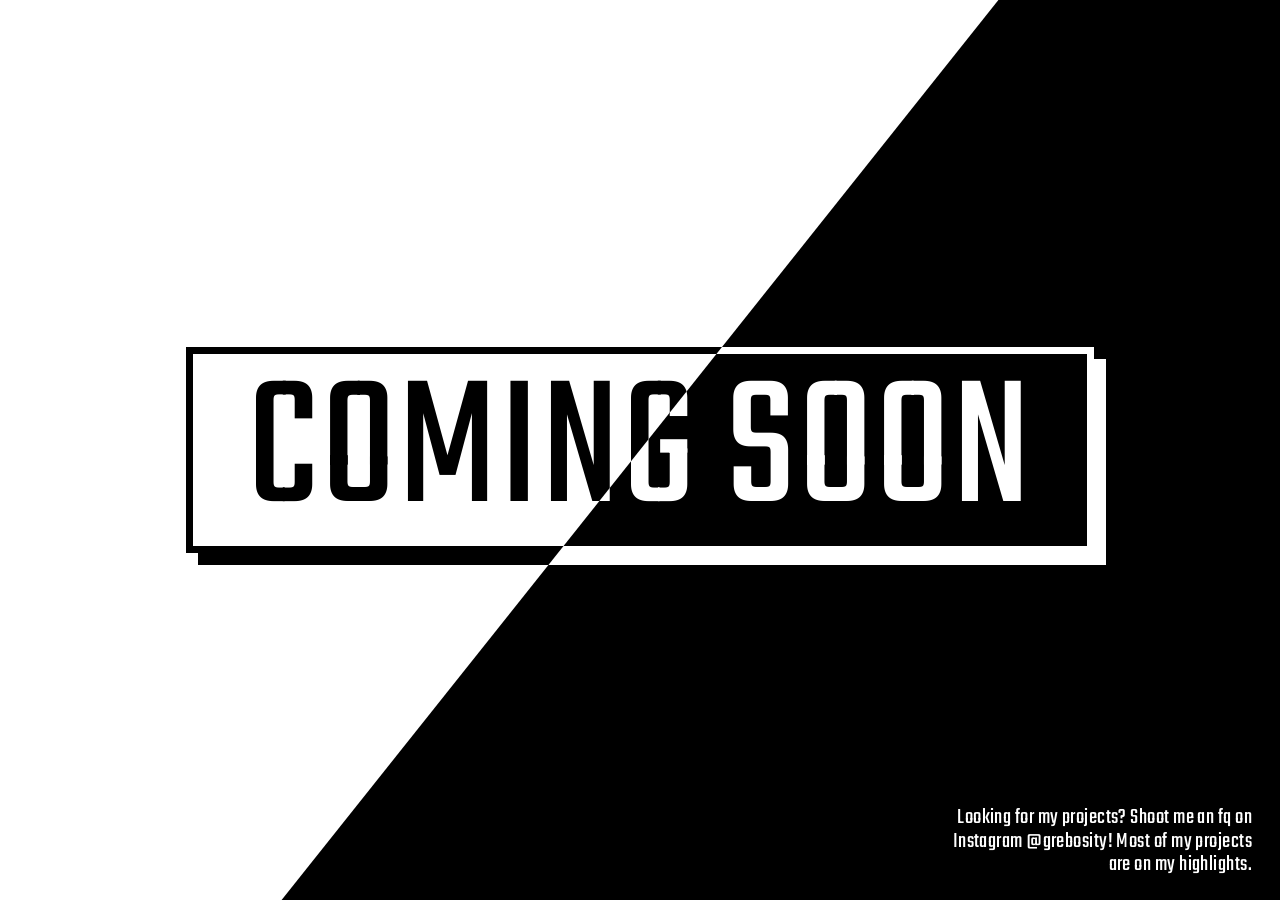
==== jchen.html @ 3654d6f1 "add personal website coming soon message" ====
<!DOCTYPE html>
<html lang="en">
<head>
  <meta charset="UTF-8">
  <meta name="viewport" content="width=device-width, initial-scale=1.0">
  <title>Coming Soon</title>

  <link rel="preconnect" href="https://fonts.googleapis.com">
  <link rel="preconnect" href="https://fonts.gstatic.com" crossorigin>
  <link href="https://fonts.googleapis.com/css2?family=Teko:wght@400;700&display=swap" rel="stylesheet">

  <style>
    * {
      box-sizing: border-box;
      margin: 0;
      padding: 0;
    }

    html,
    body {
      width: 100%;
      height: 100%;
    }

    body {
      overflow: hidden;
      background: #fff;
      font-family: "Teko", sans-serif;
    }

    .page {
      position: relative;
      width: 100vw;
      height: 100vh;
      isolation: isolate;
    }

    .half {
      position: absolute;
      inset: 0;
      display: grid;
      place-items: center;
    }

    .half--light {
      z-index: 1;
      background: #fff;
      color: #000;
    }

    .half--dark {
      z-index: 2;
      background: #000;
      color: #fff;
      clip-path: polygon(78% 0, 100% 0, 100% 100%, 22% 100%);
    }

    .title {
      width: max-content;
      max-width: 90vw;
      padding: 0.08em 0.28em 0.02em;
      border: 7px solid currentColor;
      font-size: clamp(4.5rem, 15vw, 14rem);
      font-weight: 400;
      line-height: 0.9;
      letter-spacing: 0.01em;
      text-align: center;
      text-transform: uppercase;
      white-space: nowrap;
    }

    .half--light .title {
      box-shadow: 12px 12px 0 #000;
    }

    .half--dark .title {
      box-shadow: 12px 12px 0 #fff;
    }

    .corner-message {
      position: absolute;
      right: 28px;
      bottom: 22px;
      z-index: 3;
      width: min(320px, calc(100vw - 40px));
      color: #fff;
      font-size: clamp(1.4rem, 1.7vw, 1.6rem);
      font-weight: 400;
      line-height: 1.05;
      letter-spacing: 0.02em;
      text-align: right;
    }

    @media (max-width: 700px) {
      .half--dark {
        clip-path: polygon(88% 0, 100% 0, 100% 100%, 12% 100%);
      }

      .title {
        max-width: 92vw;
        border-width: 5px;
        font-size: clamp(3.3rem, 18vw, 7rem);
        white-space: normal;
      }

      .half--light .title,
      .half--dark .title {
        box-shadow: 8px 8px 0 currentColor;
      }

      .corner-message {
        right: 16px;
        bottom: 14px;
        width: min(260px, calc(100vw - 32px));
        font-size: 1rem;
      }
    }
  </style>
</head>

<body>
  <main class="page">
    <section class="half half--light" aria-hidden="true">
      <h1 class="title">Coming Soon</h1>
    </section>

    <section class="half half--dark">
      <h1 class="title">Coming Soon</h1>
    </section>

    <p class="corner-message">
      Looking for my projects? Shoot me an fq on Instagram @grebosity! Most of my projects are on my highlights.
    </p>
  </main>
</body>
</html>
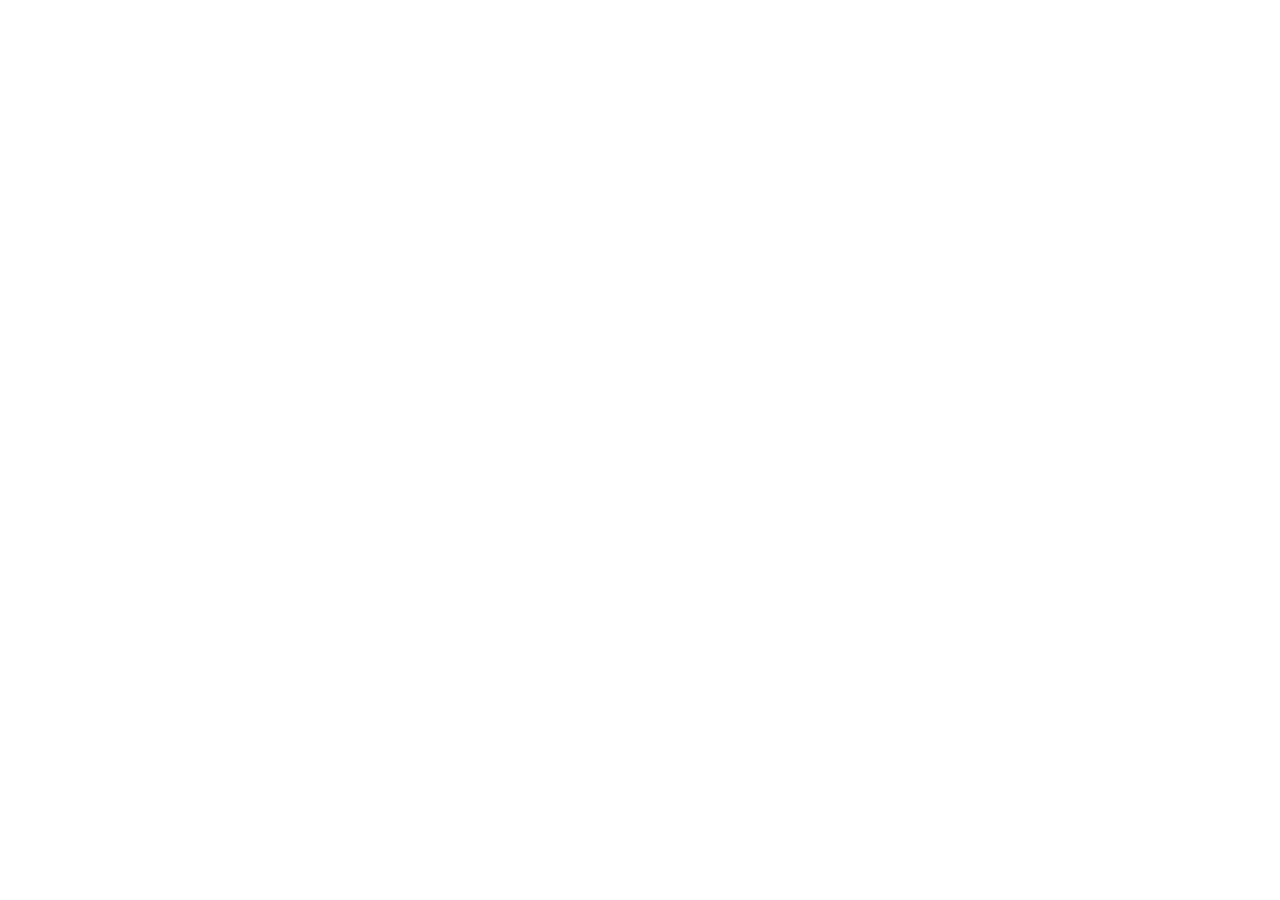
==== commit 3ff34cd1: "Replace HTML content with redirect to new URL The previous content has been replaced with a redirect" ====
--- a/jchen.html
+++ b/jchen.html
@@ -1,136 +1,10 @@
 <!DOCTYPE html>
-<html lang="en">
+<html>
 <head>
-  <meta charset="UTF-8">
-  <meta name="viewport" content="width=device-width, initial-scale=1.0">
-  <title>Coming Soon</title>
-
-  <link rel="preconnect" href="https://fonts.googleapis.com">
-  <link rel="preconnect" href="https://fonts.gstatic.com" crossorigin>
-  <link href="https://fonts.googleapis.com/css2?family=Teko:wght@400;700&display=swap" rel="stylesheet">
-
-  <style>
-    * {
-      box-sizing: border-box;
-      margin: 0;
-      padding: 0;
-    }
-
-    html,
-    body {
-      width: 100%;
-      height: 100%;
-    }
-
-    body {
-      overflow: hidden;
-      background: #fff;
-      font-family: "Teko", sans-serif;
-    }
-
-    .page {
-      position: relative;
-      width: 100vw;
-      height: 100vh;
-      isolation: isolate;
-    }
-
-    .half {
-      position: absolute;
-      inset: 0;
-      display: grid;
-      place-items: center;
-    }
-
-    .half--light {
-      z-index: 1;
-      background: #fff;
-      color: #000;
-    }
-
-    .half--dark {
-      z-index: 2;
-      background: #000;
-      color: #fff;
-      clip-path: polygon(78% 0, 100% 0, 100% 100%, 22% 100%);
-    }
-
-    .title {
-      width: max-content;
-      max-width: 90vw;
-      padding: 0.08em 0.28em 0.02em;
-      border: 7px solid currentColor;
-      font-size: clamp(4.5rem, 15vw, 14rem);
-      font-weight: 400;
-      line-height: 0.9;
-      letter-spacing: 0.01em;
-      text-align: center;
-      text-transform: uppercase;
-      white-space: nowrap;
-    }
-
-    .half--light .title {
-      box-shadow: 12px 12px 0 #000;
-    }
-
-    .half--dark .title {
-      box-shadow: 12px 12px 0 #fff;
-    }
-
-    .corner-message {
-      position: absolute;
-      right: 28px;
-      bottom: 22px;
-      z-index: 3;
-      width: min(320px, calc(100vw - 40px));
-      color: #fff;
-      font-size: clamp(1.4rem, 1.7vw, 1.6rem);
-      font-weight: 400;
-      line-height: 1.05;
-      letter-spacing: 0.02em;
-      text-align: right;
-    }
-
-    @media (max-width: 700px) {
-      .half--dark {
-        clip-path: polygon(88% 0, 100% 0, 100% 100%, 12% 100%);
-      }
-
-      .title {
-        max-width: 92vw;
-        border-width: 5px;
-        font-size: clamp(3.3rem, 18vw, 7rem);
-        white-space: normal;
-      }
-
-      .half--light .title,
-      .half--dark .title {
-        box-shadow: 8px 8px 0 currentColor;
-      }
-
-      .corner-message {
-        right: 16px;
-        bottom: 14px;
-        width: min(260px, calc(100vw - 32px));
-        font-size: 1rem;
-      }
-    }
-  </style>
+    <!-- The '0' indicates the redirect will happen instantly (0 seconds) -->
+    <meta http-equiv="Refresh" content="0; url=https://jchen.zombiewars.net/" />
 </head>
-
 <body>
-  <main class="page">
-    <section class="half half--light" aria-hidden="true">
-      <h1 class="title">Coming Soon</h1>
-    </section>
-
-    <section class="half half--dark">
-      <h1 class="title">Coming Soon</h1>
-    </section>
-
-    <p class="corner-message">
-      Looking for my projects? Shoot me an fq on Instagram @grebosity! Most of my projects are on my highlights.
-    </p>
-  </main>
+    <p>If you are not redirected automatically, please follow this <a href="https://jchen.zombiewars.net/">link</a>.</p>
 </body>
-</html>+</html>
